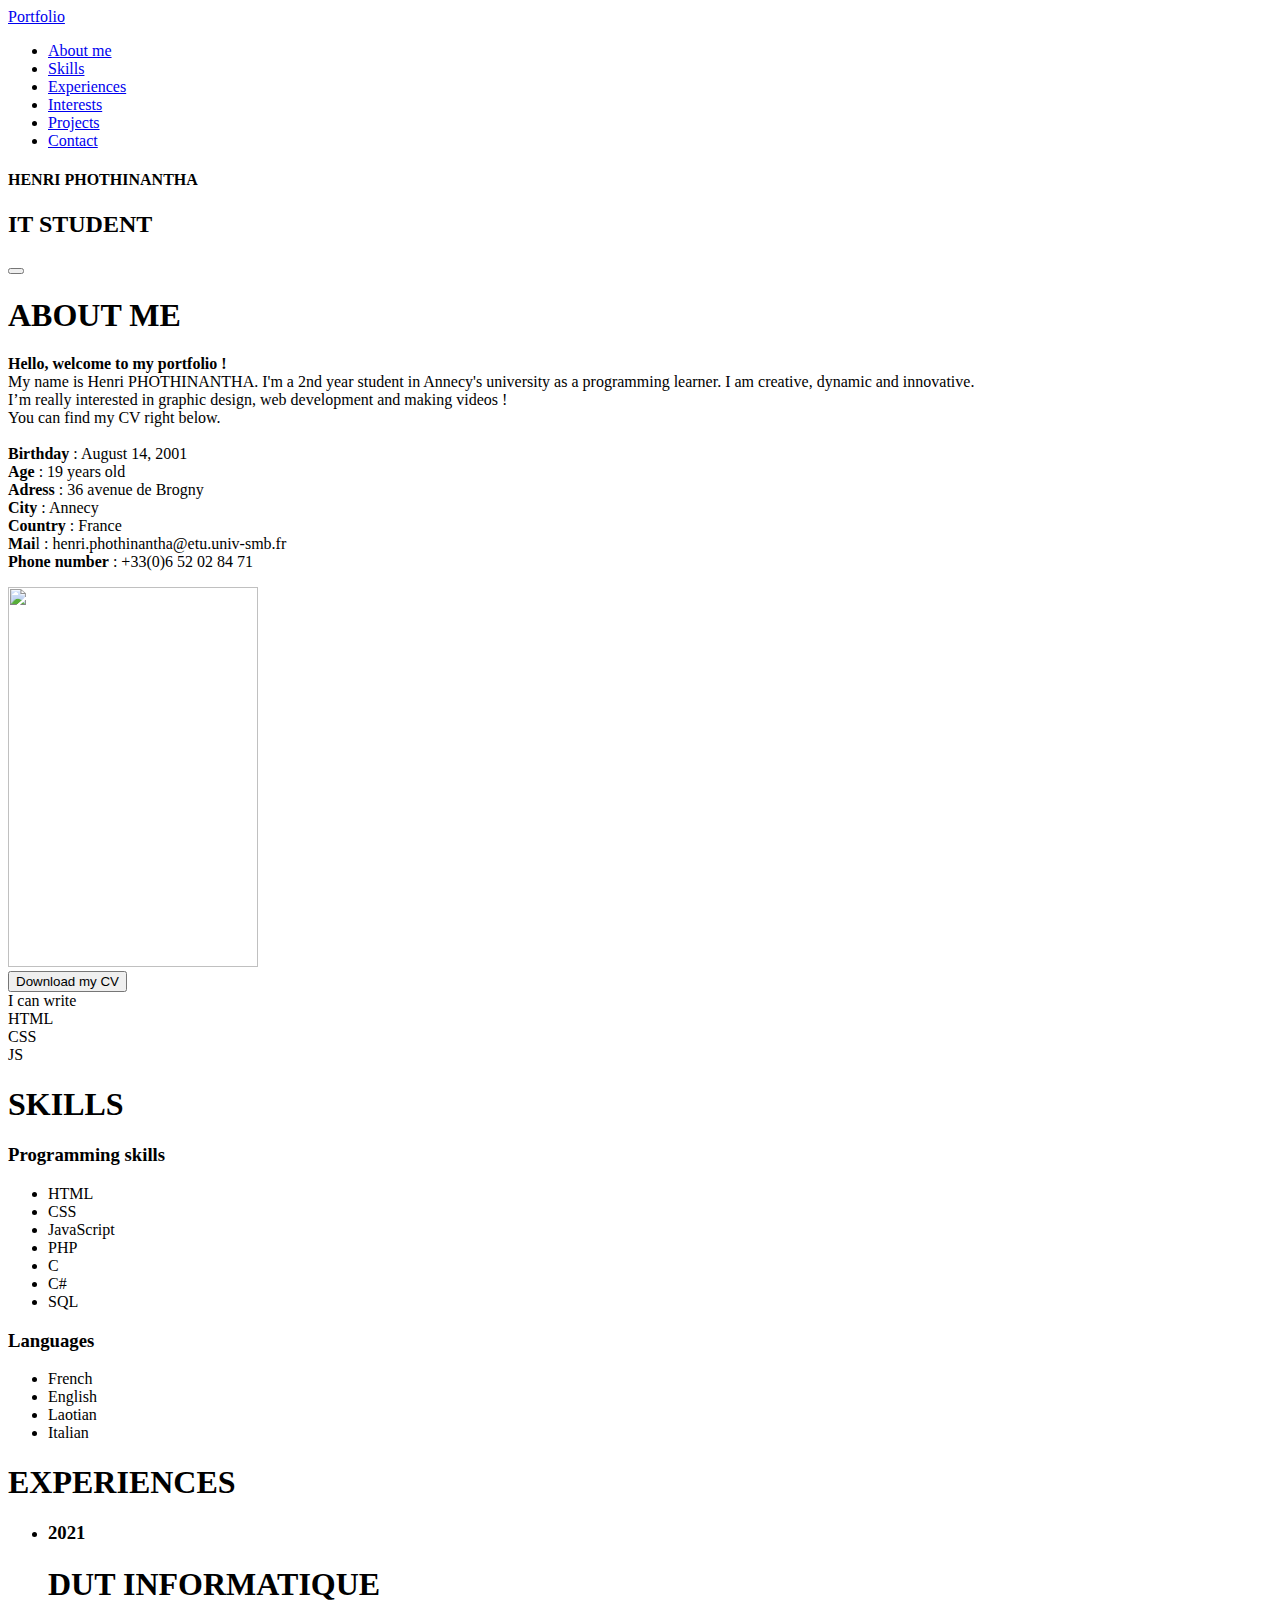
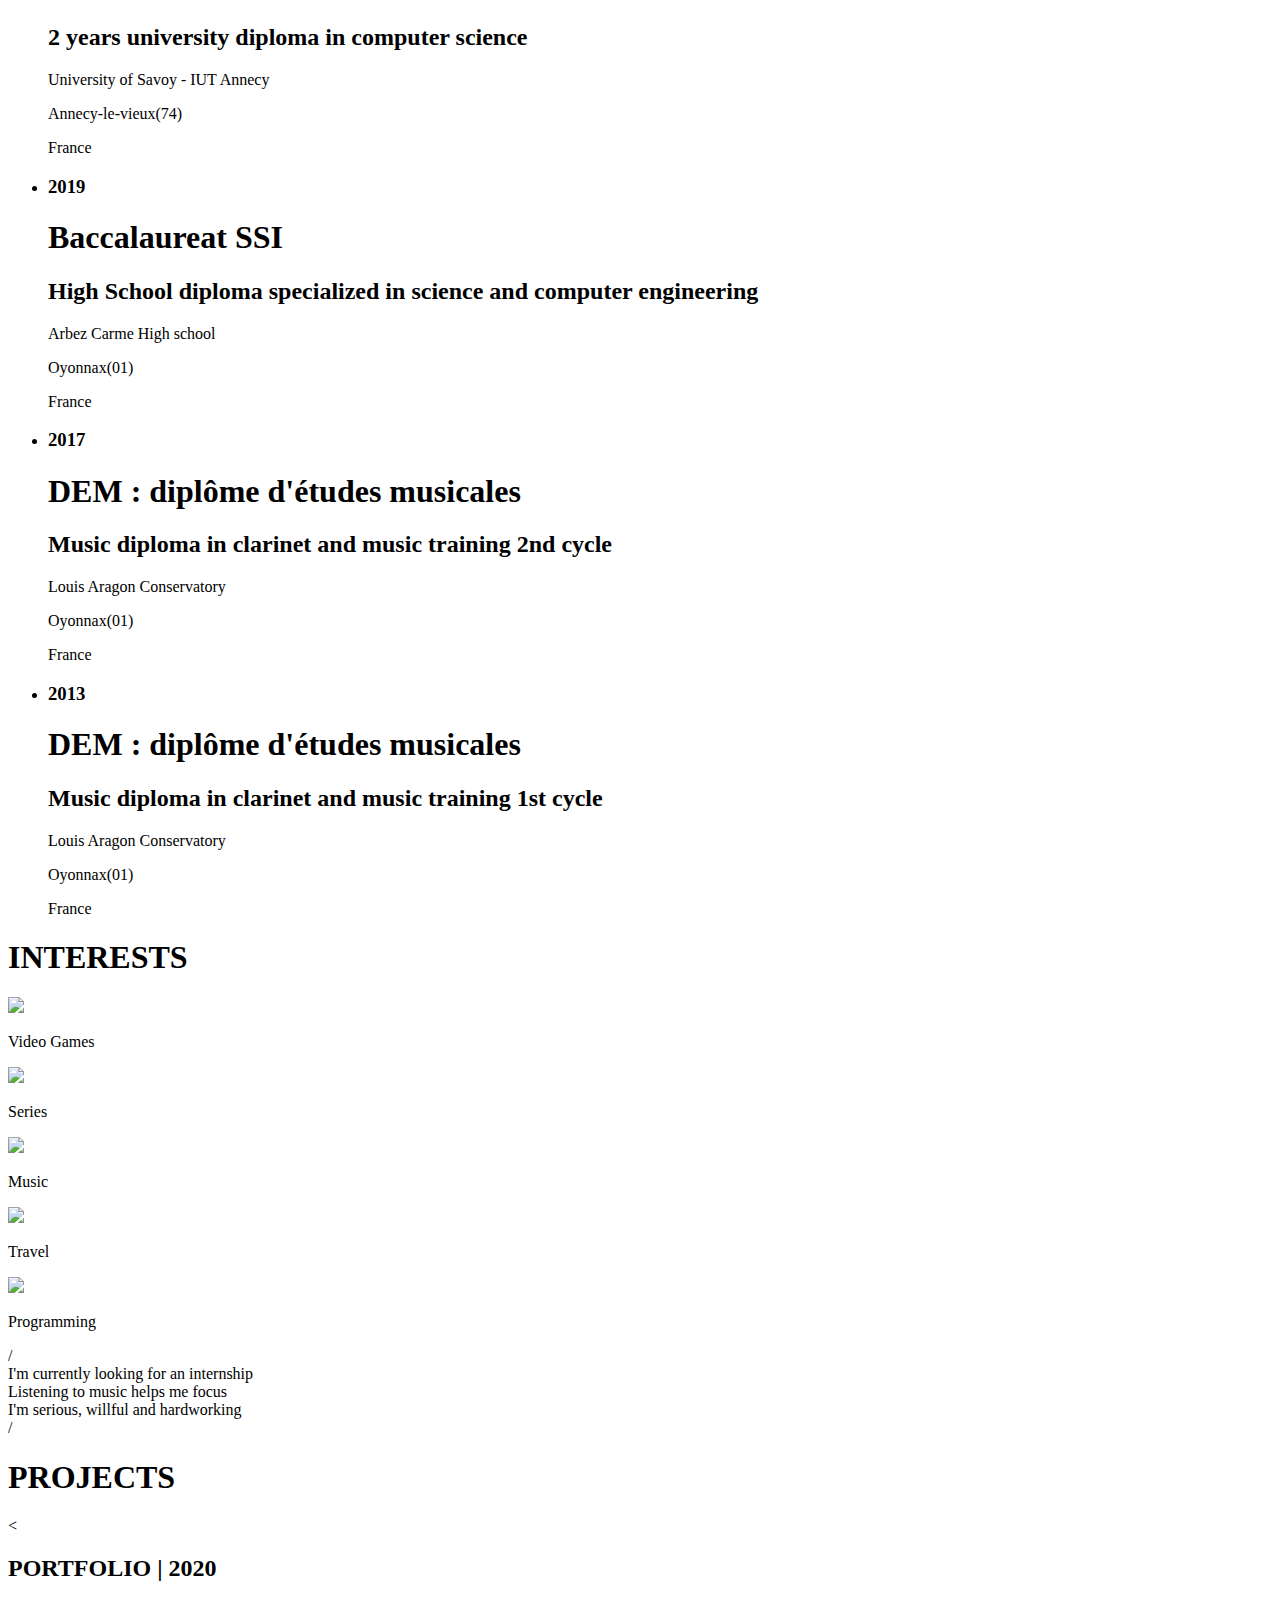
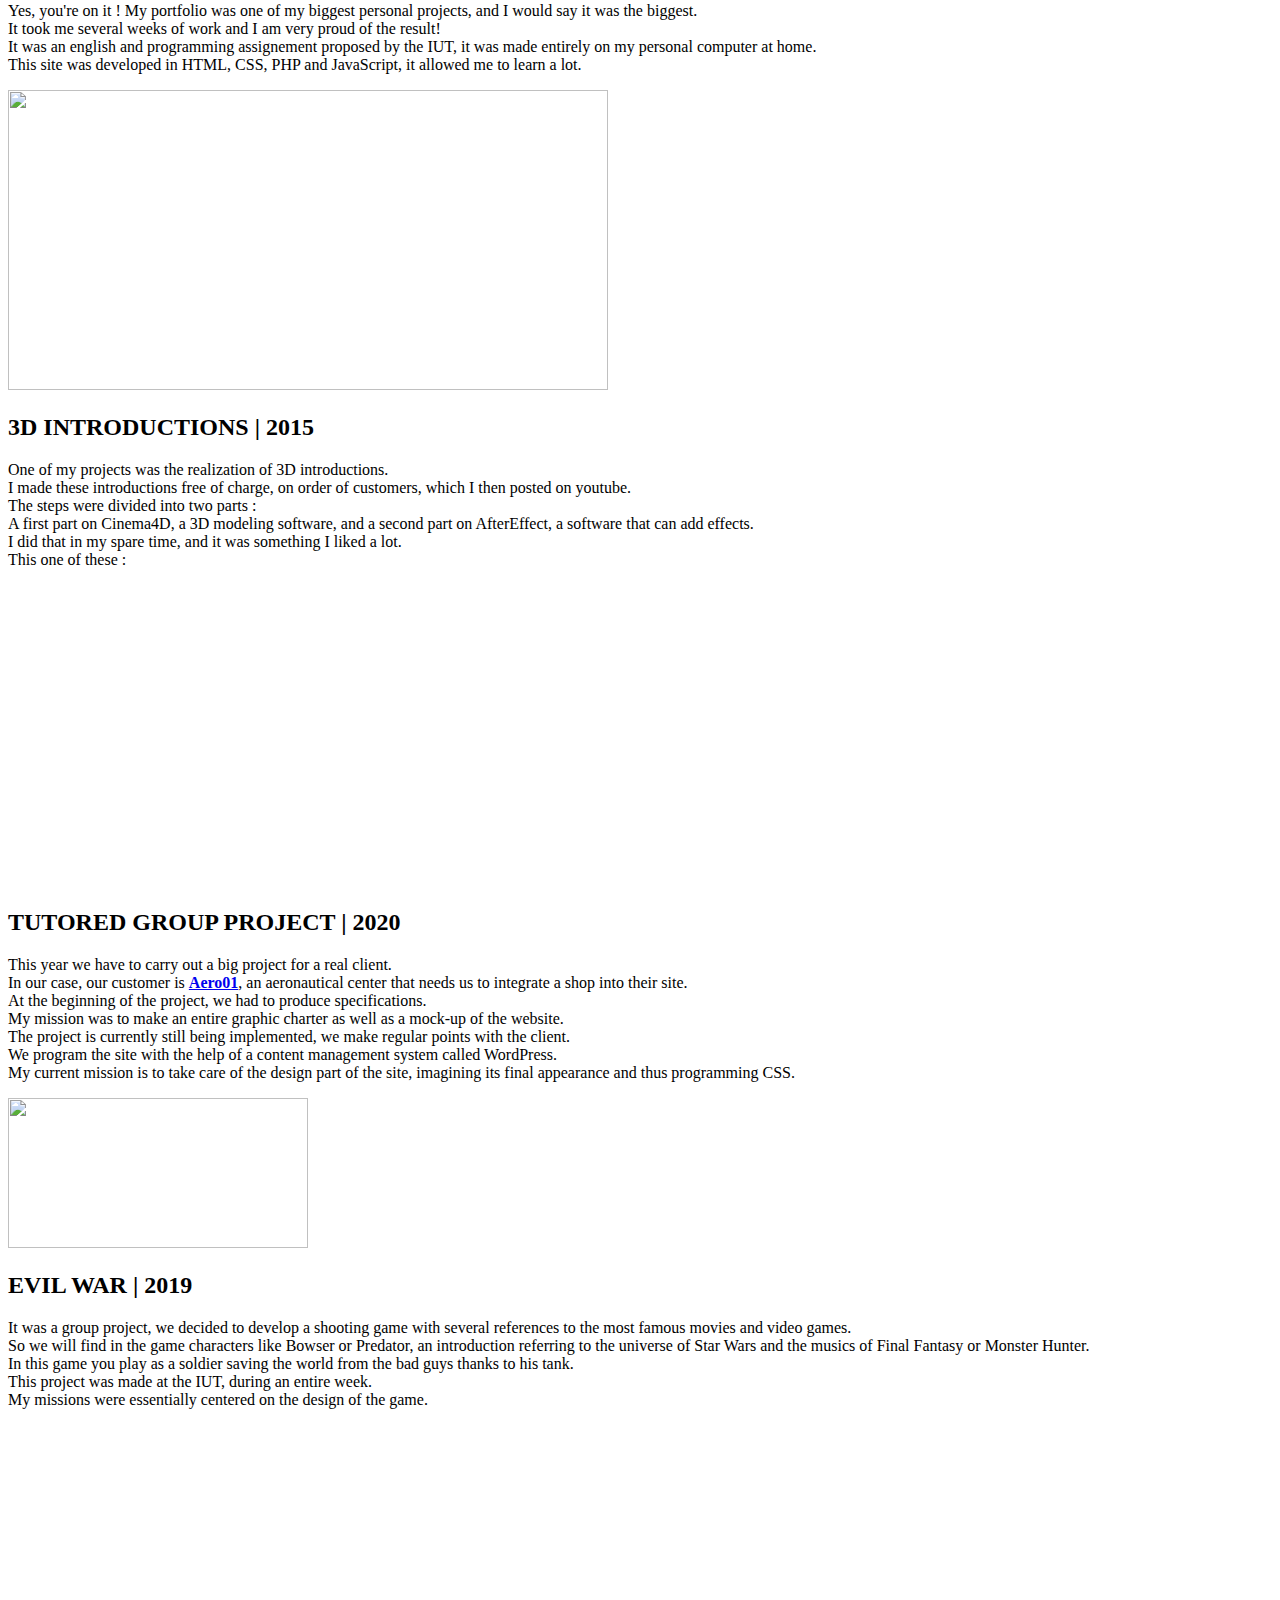
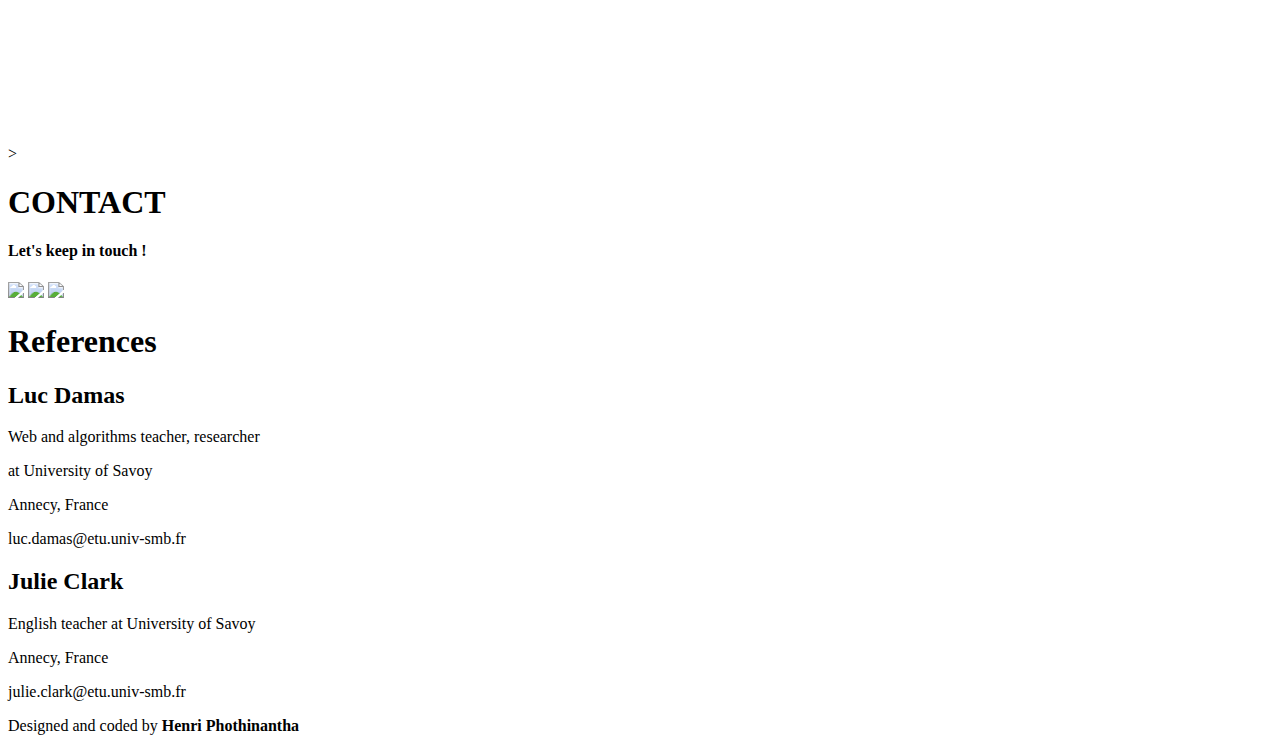
==== index.html @ 710b15a4 "Add files via upload" ====
<!DOCTYPE html>
<html>
<head>
	<meta charset="utf-8">
	<title>PORTFOLIO</title>
	<link rel="stylesheet" href="https://use.fontawesome.com/releases/v5.6.3/css/all.css" integrity="sha384-UHRtZLI+pbxtHCWp1t77Bi1L4ZtiqrqD80Kn4Z8NTSRyMA2Fd33n5dQ8lWUE00s/" crossorigin="anonymous">
	<link rel="stylesheet" type="text/css" href="style.css">
	<link rel="icon" type="image/png" href="img/ph.png" />
</head>
<body>

	<!-- ---------------------LOADING SCREEN--------------------------->

	<div class='spinner-wrapper'>
		<div class="spinner"></div>
	</div>

	<!-- ---------------------HEADER--------------------------->
	<main>
		<header>
			<a href="#" class="logo">Portfolio</a>
			<ul>
				<li><a href ='#aboutmelink'>About me</a></li>
				<li><a href ='#skillslink'>Skills</a></li>
				<li><a href ='#explink'>Experiences</a></li>
				<li><a href ='#intlink'>Interests</a></li>
				<li><a href ='#projlink'>Projects</a></li>
				<li><a href ='#contact'>Contact</a></li>
			</ul>
		</header>

		<!-- ---------------------BANNER--------------------------->

		<div class="banner">
			<div class="banner-text">
				<h4 class>HENRI PHOTHINANTHA</h4>
				<h2 class>
					<strong>IT STUDENT</strong>
				</h2>
			</div>
		</div>

		<!-- ---------------------BACK TO TOP--------------------------->

		<button id="back-to-top-btn"><i class="fas fa-angle-double-up"></i></button>

		<!-- ---------------------ABOUT ME--------------------------->

		<div class="blanc reveal" id="aboutmelink">
			<h1 class="aboutme-title reveal">ABOUT ME</h1>
			<div class="container" id="aboutme">
				<div class="row">
					<div class="aboutme-text">
						<p><strong>Hello, welcome to my portfolio !</strong><br> 
						My name is Henri PHOTHINANTHA.
						I'm a 2nd year student in Annecy's university as a programming learner. I am creative, dynamic and innovative.<br>
						I’m really interested in graphic design, web development and making videos !<br>
						You can find my CV right below.<br><br>
						
						<strong>Birthday</strong> : August 14, 2001<br>
						<strong>Age</strong> : 19 years old<br>
						<strong>Adress</strong> : 36 avenue de Brogny<br>
						<strong>City</strong> : Annecy<br>
						<strong>Country</strong> : France<br>
						<strong>Mai</strong>l : henri.phothinantha@etu.univ-smb.fr<br>
						<strong>Phone number</strong> : +33(0)6 52 02 84 71</p>
						<!-- <img src="https://wallpaperaccess.com/full/1894988.jpg" width="380px" height="380px"> -->
						<img src="img/Moi.png" width="250px" height="380px">
					</div>

					<a href ="CV ENG.pdf" target="_blank"><input class="download" type="button" value="Download my CV"></a>
				</div>
			</div>
		</div>

		<!-- ---------------------BANNER2--------------------------->

		<div class="banner2">
			<div class="slider-wrapper">
				I can write
				<div class="sliderr">
					<div class="slider-text1">HTML</div>
					<div class="slider-text2">CSS</div>
					<div class="slider-text3">JS</div>
				</div>
			</div>           
		</div>

		<!-- ---------------------SKILLS--------------------------->
		<div class="blanc reveal" id="skillslink" >
			<h1 class="skills-title reveal">SKILLS</h1>
			<div class="container" id="skills">
				<div class="skills">
					<h3 class="reveal">Programming skills</h3>
					<ul>
						<li class="html reveal">HTML</li>
						<li class="css reveal">CSS</li>
						<li class="js reveal">JavaScript</li>
						<li class="php reveal">PHP</li>
						<li class="c reveal">C</li>
						<li class="cc reveal">C#</li>
						<li class="sql reveal">SQL</li>
					</ul>
					<h3 class="reveal">Languages</h3>
					<ul>
						<li class="fr reveal">French</li>
						<li class="eng reveal">English</li>
						<li class="lao reveal">Laotian</li>
						<li class="it reveal">Italian</li>
					</ul>
				</div>

			</div>
		</div>

		<!-- ---------------------EXPERIENCES--------------------------->
		<div class="noir reveal"  id="explink">
			<h1 class="experiences-title reveal">EXPERIENCES</h1>
			<div class="container" id="experiences">
				<div class="timeline">
					<ul>

						<li class="reveal">
							<div class="timeline-content reveal">
								<h3 class="date">2021</h3>
								<h1>DUT INFORMATIQUE</h1> 
								<h2>2 years university diploma in computer science</h2>
								<p>University of Savoy - IUT Annecy</p>
								<p>Annecy-le-vieux(74)</p>
								<p>France</p>
							</div>
						</li>

						<li class="reveal">
							<div class="timeline-content reveal">
								<h3 class="date">2019</h3>
								<h1>Baccalaureat SSI</h1>
								<h2>High School diploma specialized in science and computer engineering</h2>
								<p>Arbez Carme High school</p>
								<p>Oyonnax(01)</p>
								<p>France</p>
							</div>
						</li>

						<li class="reveal">
							<div class="timeline-content reveal">
								<h3 class="date">2017</h3>
								<h1>DEM : diplôme d'études musicales</h1>
								<h2>Music diploma in clarinet and music training 2nd cycle</h2>
								<p>Louis Aragon Conservatory</p>
								<p>Oyonnax(01)</p>
								<p>France</p>
							</div>
						</li>

						<li class="reveal">
							<div class="timeline-content reveal">
								<h3 class="date">2013</h3>
								<h1>DEM : diplôme d'études musicales</h1>
								<h2>Music diploma in clarinet and music training 1st cycle</h2>
								<p>Louis Aragon Conservatory</p>
								<p>Oyonnax(01)</p>
								<p>France</p>
							</div>
						</li>

					</ul>
				</div>
			</div>
		</div>

		<!-- ---------------------INTERESTS--------------------------->
		<div class="blanc reveal" id="intlink">
			<h1 class="interest-title reveal">INTERESTS</h1>
			<div class="container" id="interest">
				<div class="interest-img">
					<div>
						<img class="reveal"  src="img/int1.jpg">
						<p>Video Games</p>
					</div>
					<div>
						<img class="reveal" src="img/int2.jpg">
						<p>Series</p>
					</div>
					<div>
						<img class="reveal" src="img/int3.jpg">
						<p>Music</p>
					</div>
					<div>
						<img class="reveal" src="img/int4.jpg">
						<p>Travel</p>
					</div>
					<div>
						<img class="reveal" src="img/int5.jpg">
						<p>Programming</p>
					</div>

				</div>		
			</div>	
		</div>

		<!-- ---------------------BANNER3--------------------------->

		<div class="banner3">
			<div class="slider-wrapper2">
				/
				<div class="sliderr2">
					<div class="slider-text21">I'm currently looking for an internship</div>
					<div class="slider-text22">Listening to music helps me focus</div>
					<div class="slider-text23">I'm serious, willful and hardworking</div>
				</div>
				/
			</div> 		
		</div>

		<!-- ---------------------PROJECTS--------------------------->
		<div class="blanc reveal" id="projlink">
			<h1 class="projects-title reveal">PROJECTS</h1>
			<div class="container" id="projects">
				<p id="left-arrow"><</p>
				<div id="slider">
					<div class="slide active">
						<h2>PORTFOLIO | 2020</h2>
						<p>Yes, you're on it !
						My portfolio was one of my biggest personal projects, and I would say it was the biggest.<br>
						It took me several weeks of work and I am very proud of the result!
						<br>
						It was an english and programming assignement proposed by the IUT, it was made entirely on my personal computer at home.<br>
						This site was developed in HTML, CSS, PHP and JavaScript, it allowed me to learn a lot.
						</p>
						<img src="img/portfolio.jpg" width="600px" height="300px">
					</div>
					<div class="slide">
						<h2>3D INTRODUCTIONS | 2015</h2>
						<p>One of my projects was the realization of 3D introductions.<br> I made these introductions free of charge, on order of customers, which I then posted on youtube.<br>
						The steps were divided into two parts :<br>
						A first part on Cinema4D, a 3D modeling software, and a second part on AfterEffect, a software that can add effects.<br>
						I did that in my spare time, and it was something I liked a lot.<br>
						This one of these :
						</p>
						<iframe width="600" height="300" src="https://www.youtube.com/embed/7D_TbP6rQqM" frameborder="0" allow="accelerometer; autoplay; clipboard-write; encrypted-media; gyroscope; picture-in-picture" allowfullscreen></iframe>
					</div>
					<div class="slide">
						<h2>TUTORED GROUP PROJECT | 2020</h2>
						<p>This year we have to carry out a big project for a real client. <br>In our case, our customer is <a href="https://www.aero01.fr/" target="_blank"><strong>Aero01</strong></a>, an aeronautical center that needs us to integrate a shop into their site.<br>
						At the beginning of the project, we had to produce specifications.<br>
						My mission was to make an entire graphic charter as well as a mock-up of the website.<br>
						The project is currently still being implemented, we make regular points with the client.<br>
						We program the site with the help of a content management system called WordPress.<br>
						My current mission is to take care of the design part of the site, imagining its final appearance and thus programming CSS.
						</p>
						<img class="aero" src="img/aero01.png" width="300px" height="150px">
						
					</div>
					<div class="slide">
						<h2>EVIL WAR | 2019</h2>
						<p>It was a group project, we decided to develop a shooting game with several references to the most famous movies and video games.<br>
						So we will find in the game characters like Bowser or Predator, an introduction referring to the universe of Star Wars and the musics of Final Fantasy or Monster Hunter.<br>
						In this game you play as a soldier saving the world from the bad guys thanks to his tank.<br>
						This project was made at the IUT, during an entire week.<br>
						My missions were essentially centered on the design of the game.</p>
						<iframe width="600" height="300" src="https://www.youtube.com/embed/ZEthqiNmgnc" frameborder="0" allow="accelerometer; autoplay; clipboard-write; encrypted-media; gyroscope; picture-in-picture" allowfullscreen></iframe>
					</div>
				</div>
				<p id="right-arrow">></p>
			</div>	
		</div>

		<!-- ---------------------CONTACT--------------------------->

		<div class="container reveal" id="contact">
			<div class="contact">
				<h1 class="contact-title">CONTACT</h1>
				<h4>Let's keep in touch !</h4>
				<a href="https://www.instagram.com/salutcestbienmoi_/" target="_blank"><img class="contactbtn" src="img/instagram.png" width="50px"></a>
				<a href="mailto:henri.phothinantha@etu.univ-smb.fr"><img class="contactbtn" src="img/gmail.png" width="50px"></a>
				<a href="https://www.linkedin.com/in/henri-phothinantha-40a4271b8/"><img class="contactbtn" src="img/linkedin.png" width="50px"></a>
			</div>
		</div>	


		<!-- ---------------------FOOTER--------------------------->

		<footer>
			<h1>References</h1>
			<div class="footer">
			<div class="footerblock">
				<h2>Luc Damas</h2>
				<p>Web and algorithms teacher, researcher</p>
				<p>at University of Savoy</p>
				<p>Annecy, France</p>
				<p>luc.damas@etu.univ-smb.fr</p>
			</div>
			<div class="footerblock">
				<h2>Julie Clark</h2>
				<p>English teacher at University of Savoy</p>
				<p>Annecy, France</p>
				<p>julie.clark@etu.univ-smb.fr</p>
			</div>
			</div>
			Designed and coded by <strong>Henri Phothinantha</strong>
		</footer>
	</main>

	<!-- ---------------------SCRIPTS--------------------------->

	<script src="https://ajax.googleapis.com/ajax/libs/jquery/3.1.1/jquery.min.js"></script>
	<script type="text/javascript" src="main.js"></script>

</body>
</html>
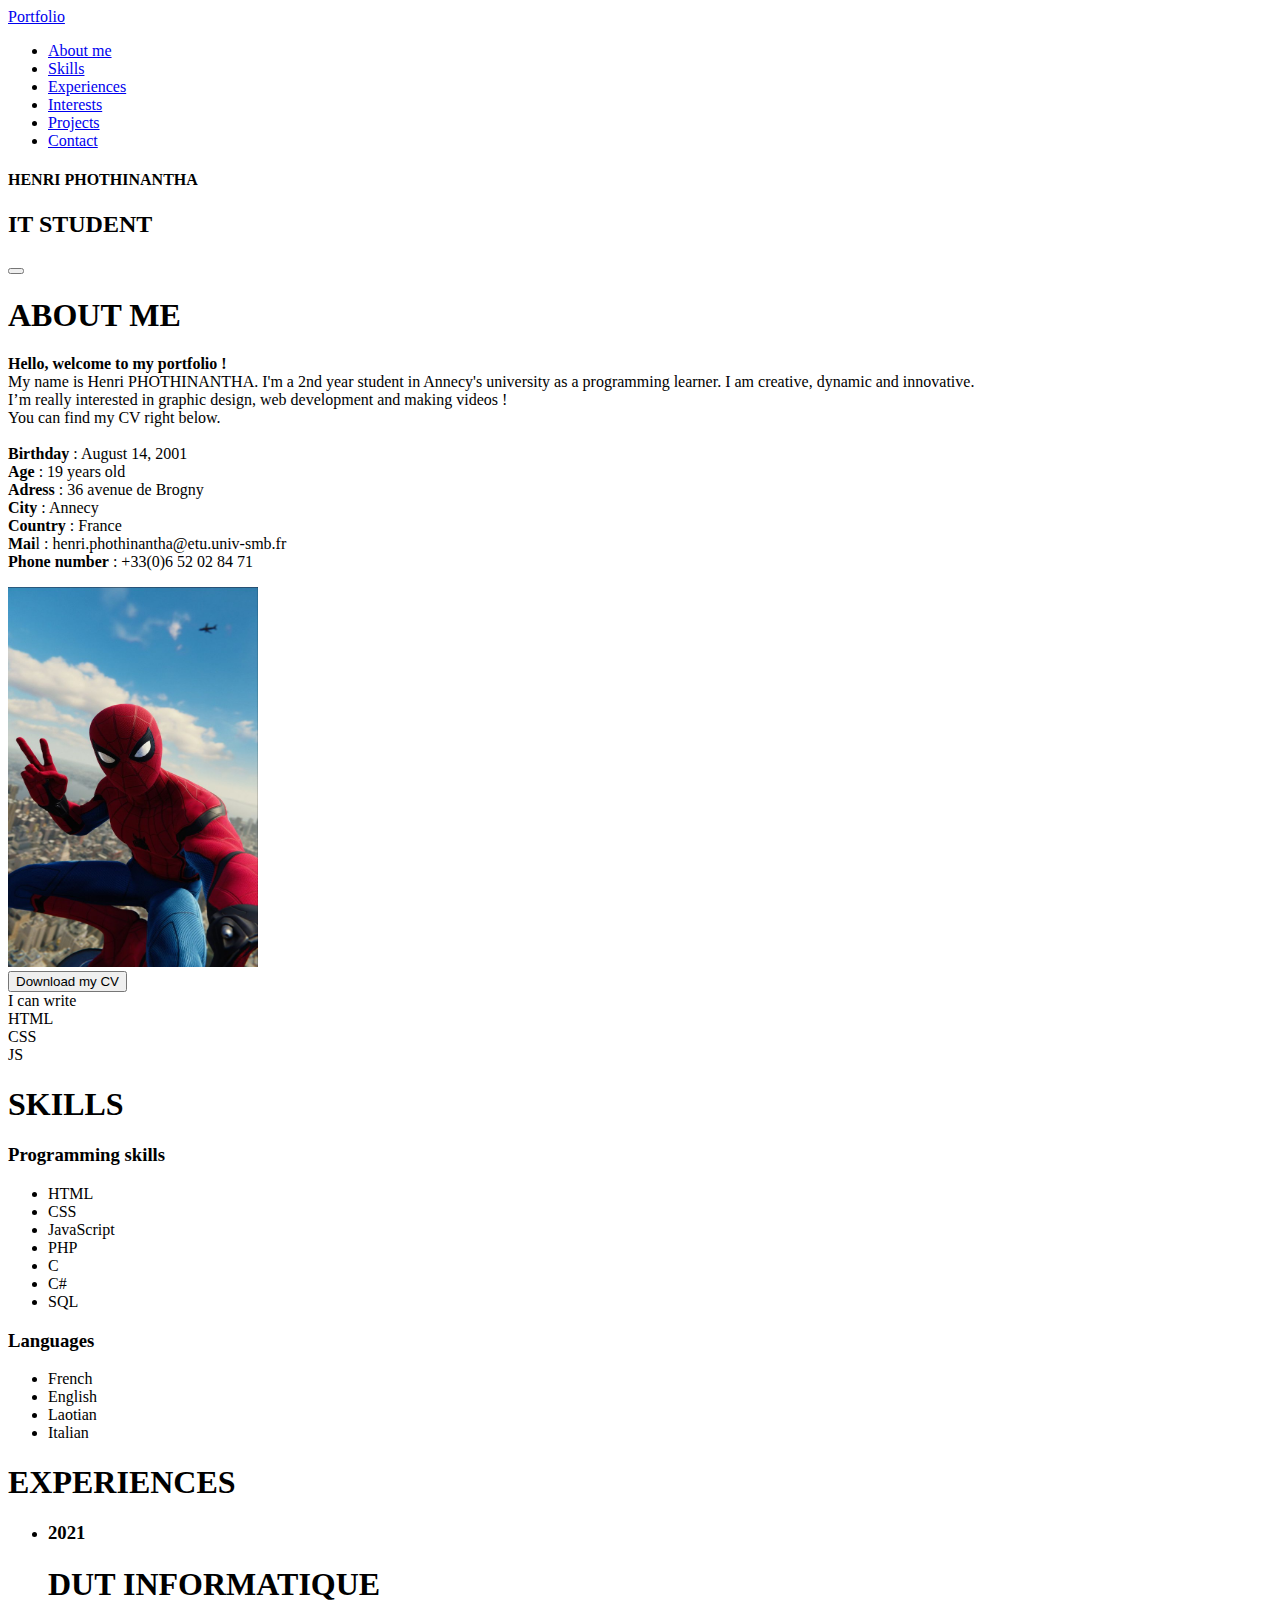
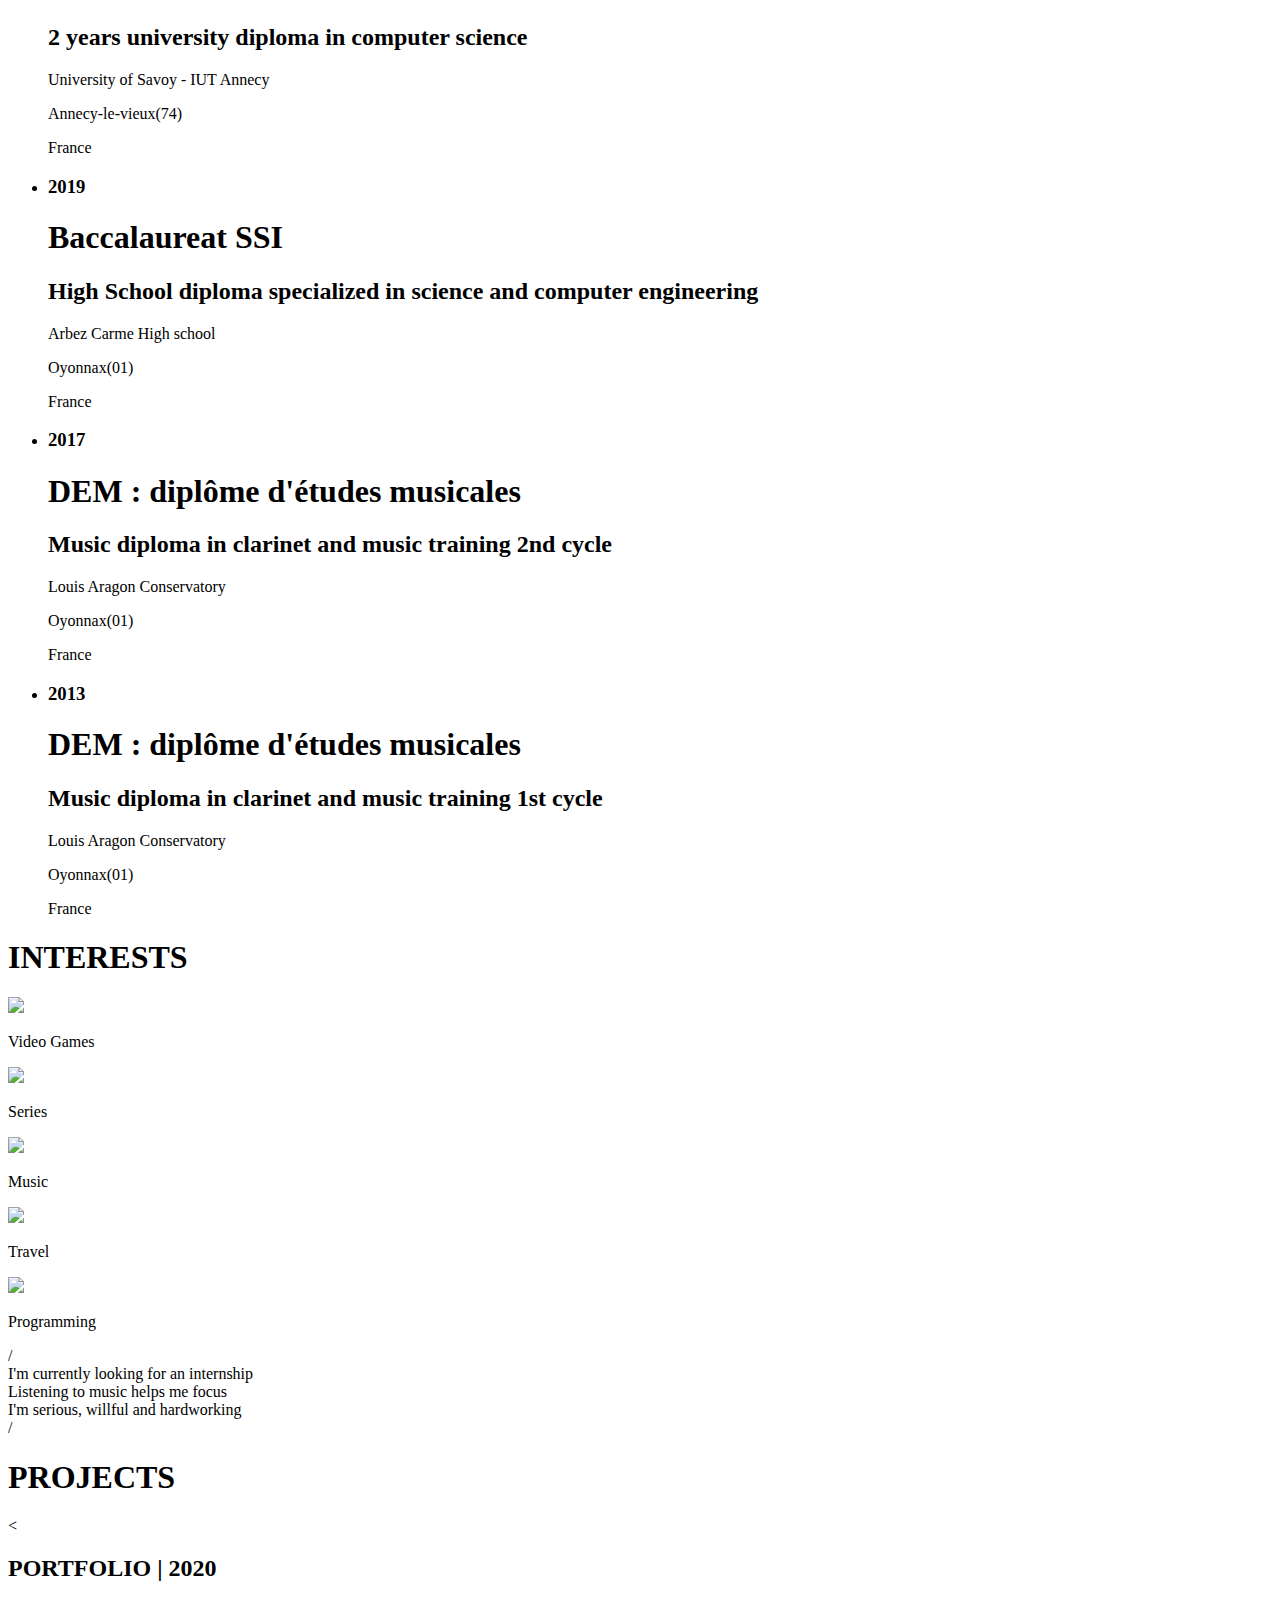
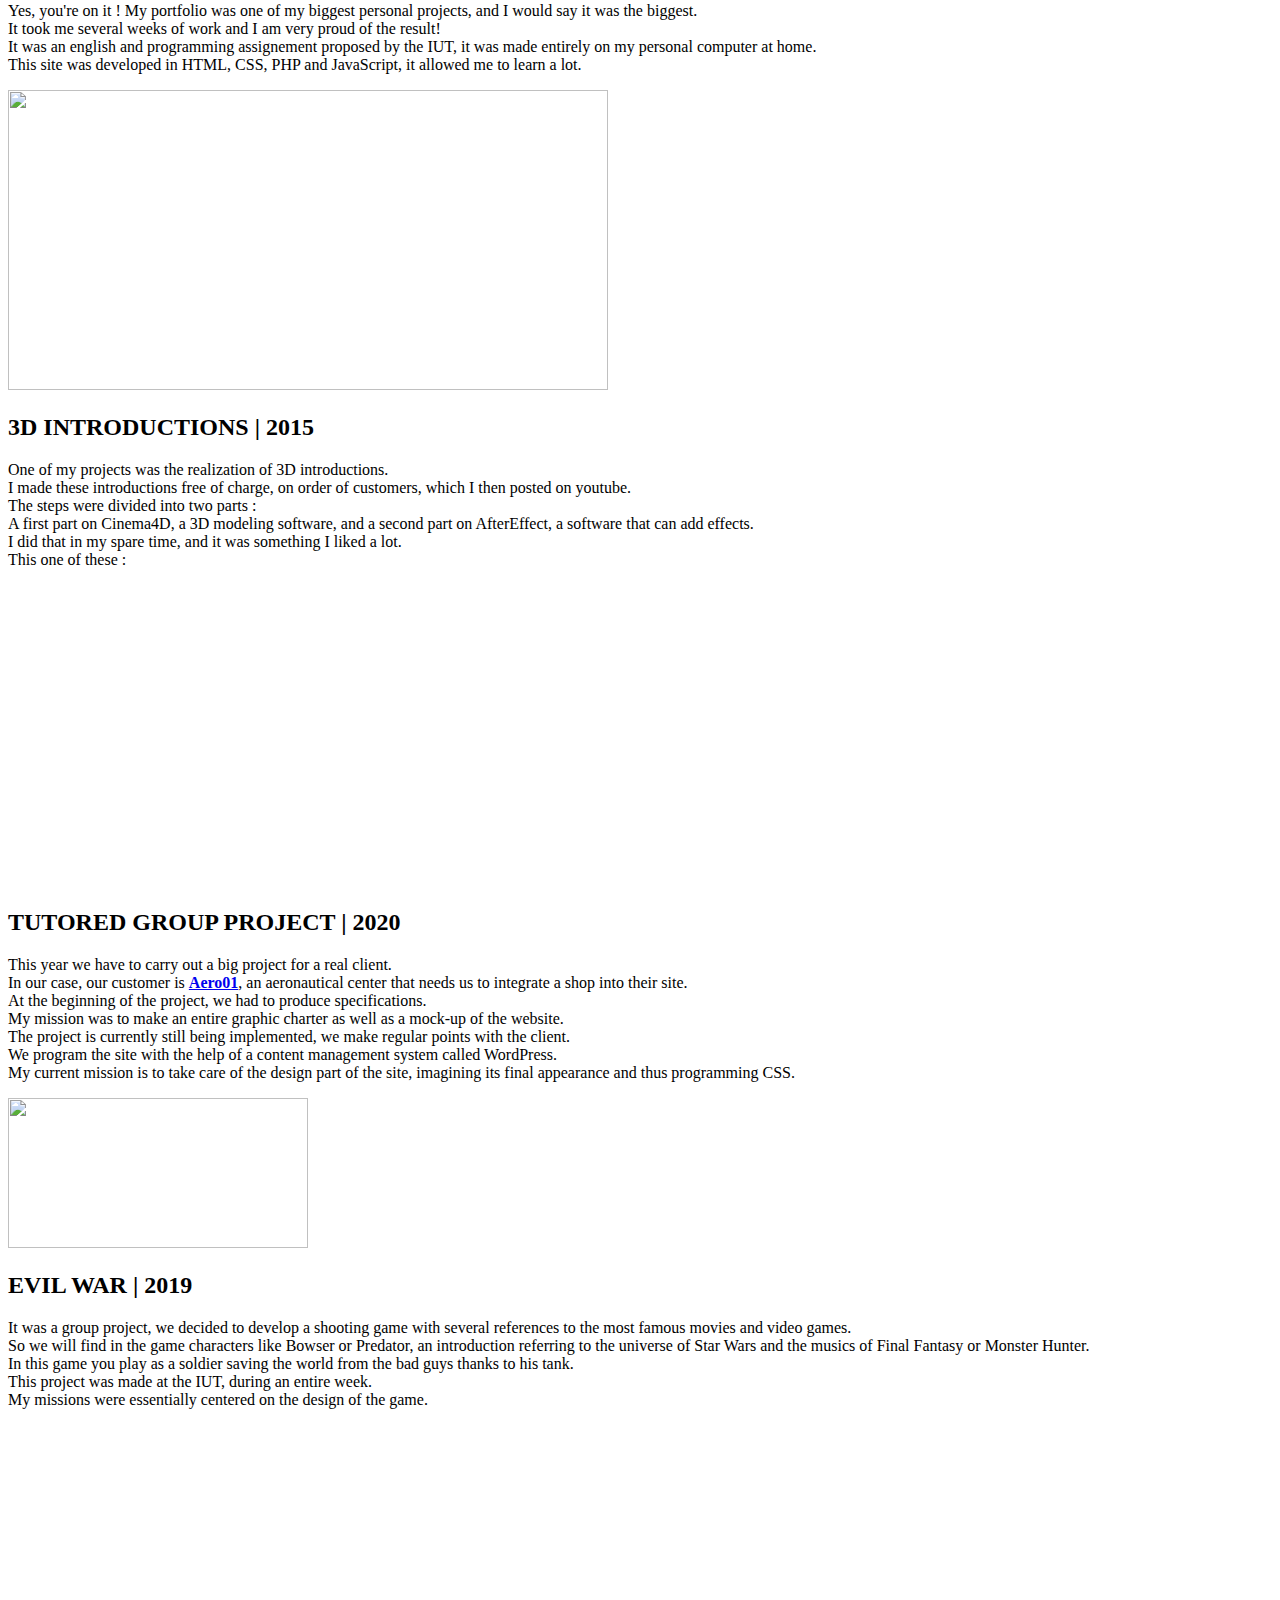
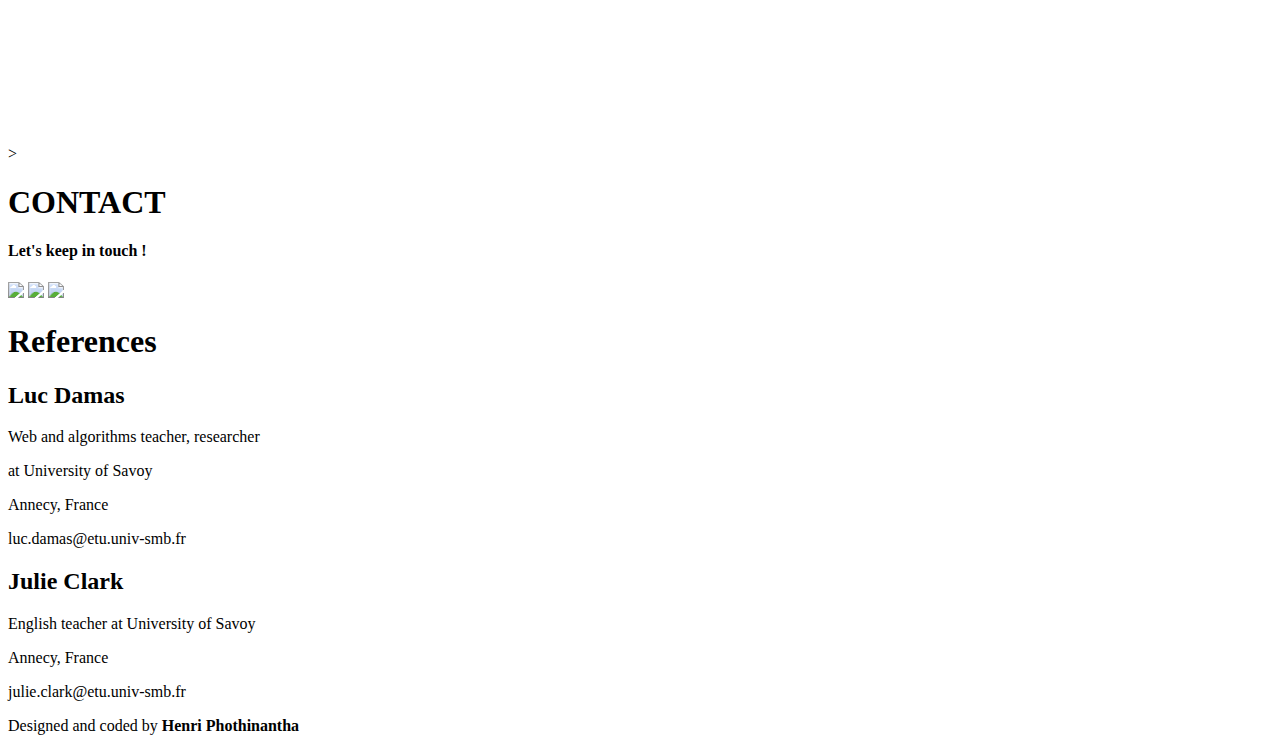
==== commit c11c9300: "Update index.html" ====
--- a/index.html
+++ b/index.html
@@ -33,8 +33,8 @@
 
 		<div class="banner">
 			<div class="banner-text">
-				<h4 class>HENRI PHOTHINANTHA</h4>
-				<h2 class>
+				<h4>HENRI PHOTHINANTHA</h4>
+				<h2>
 					<strong>IT STUDENT</strong>
 				</h2>
 			</div>
@@ -65,7 +65,7 @@
 						<strong>Mai</strong>l : henri.phothinantha@etu.univ-smb.fr<br>
 						<strong>Phone number</strong> : +33(0)6 52 02 84 71</p>
 						<!-- <img src="https://wallpaperaccess.com/full/1894988.jpg" width="380px" height="380px"> -->
-						<img src="img/Moi.png" width="250px" height="380px">
+						<img src="img/spidy.jpg" width="250px" height="380px">
 					</div>
 
 					<a href ="CV ENG.pdf" target="_blank"><input class="download" type="button" value="Download my CV"></a>
@@ -308,4 +308,4 @@
 	<script type="text/javascript" src="main.js"></script>
 
 </body>
-</html>+</html>
